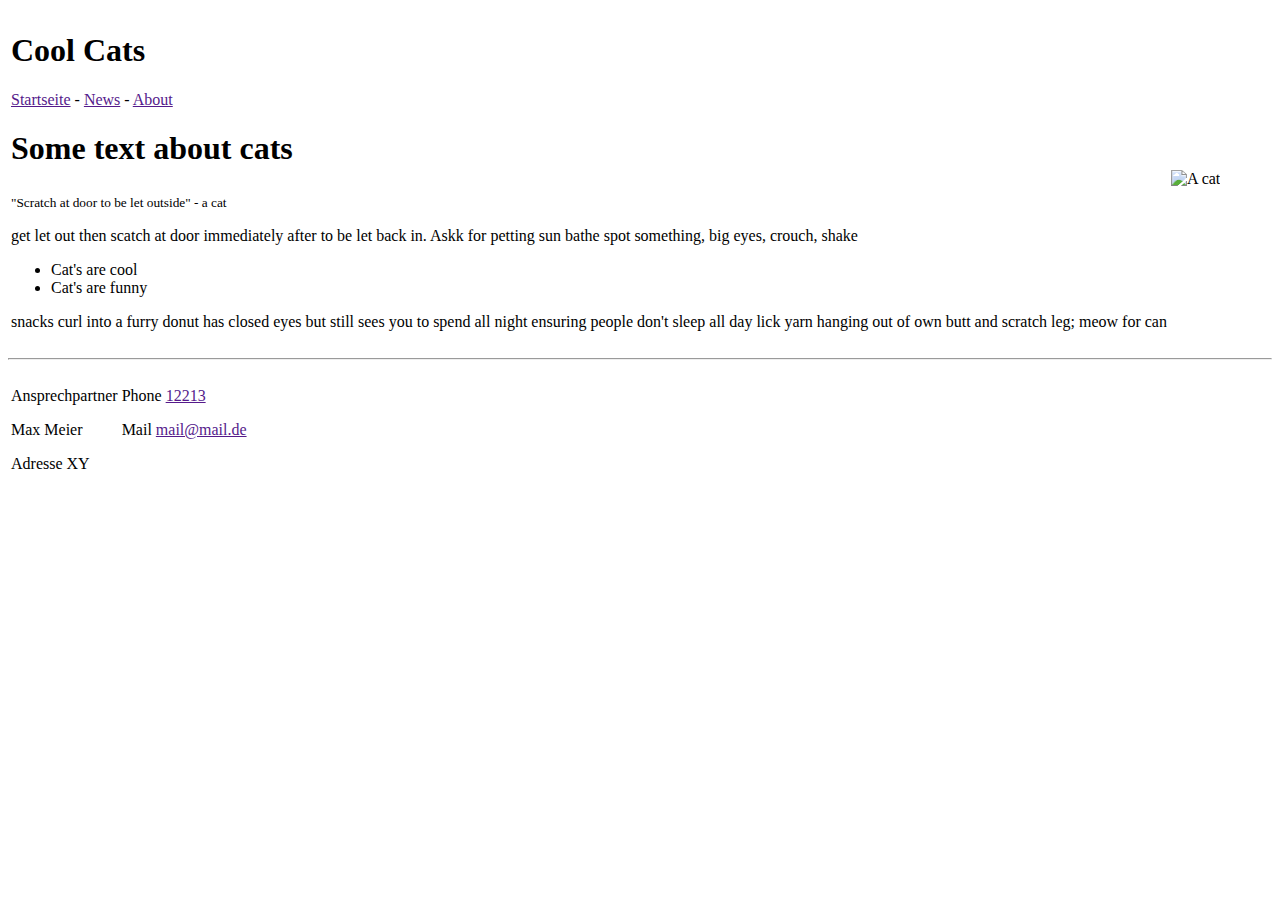
==== index.html @ 05c12480 "initial commit" ====
<!DOCTYPE html>
<html lang="en">
<head>
    <meta charset="UTF-8">
    <meta http-equiv="X-UA-Compatible" content="IE=edge">
    <meta name="viewport" content="width=device-width, initial-scale=1.0">
    <title>Cool Cats</title>
</head>
<body>
    <table>
        <td>
            <h1>Cool Cats</h1>
            <nav><a href="">Startseite</a> - <a href="">News</a> - <a href="">About</a></nav>
            <h1>Some text about cats</h1>
            <sub>"Scratch at door to be let outside" - a cat</sub>
            <p>get let out then scatch at door immediately after to be let back in. Askk for petting sun bathe spot something, big eyes, crouch, shake</p>
            <ul>
                <li>Cat's are cool</li>
                <li>Cat's are funny</li>
            </ul>
            <p>snacks curl into a furry donut has closed eyes but still sees you to spend all night ensuring people don't sleep all day lick yarn hanging out of own butt and scratch leg; meow for can</p>
        </td>
        <td>
            <img src="http://placekitten.com/200/300" alt="A cat">
        </td>
    </table>
</body>
<hr>
<footer>
    <table>
        <td>
            <p>Ansprechpartner</p>
            <p>Max Meier</p>
            <p>Adresse XY</p>
        </td>
        <td>
            <p><span>Phone <a href="">12213</a></span></p>
            <p><span>Mail <a href="">mail@mail.de</a></span></p>
            <p><br></p>
        </td>
    </table>
</footer>
</html>
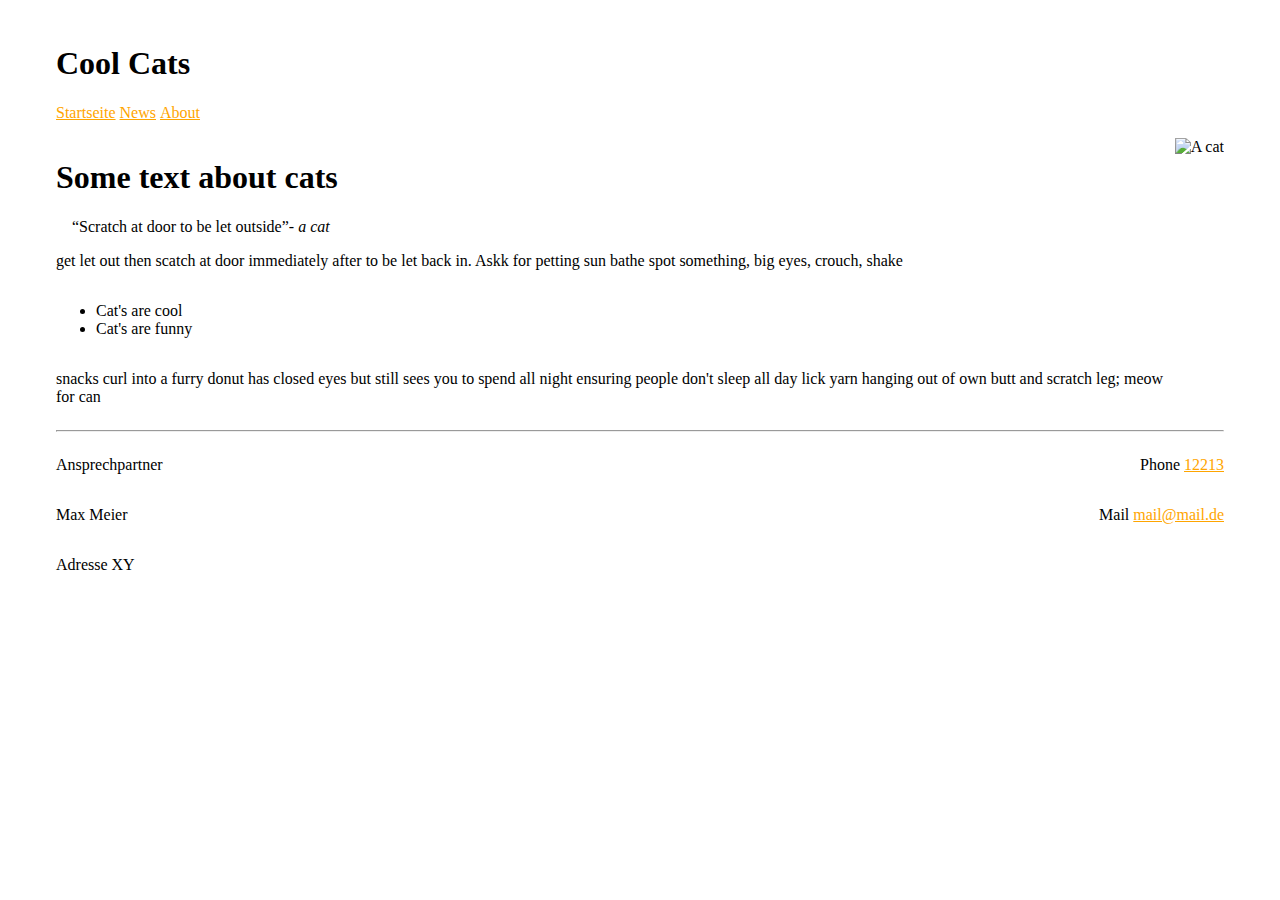
==== commit 6b206884: "add css, small optimizations" ====
--- a/index.html
+++ b/index.html
@@ -1,43 +1,53 @@
 <!DOCTYPE html>
 <html lang="en">
+
 <head>
     <meta charset="UTF-8">
     <meta http-equiv="X-UA-Compatible" content="IE=edge">
     <meta name="viewport" content="width=device-width, initial-scale=1.0">
     <title>Cool Cats</title>
+    <link rel="stylesheet" href="css/style.css">
 </head>
+
 <body>
-    <table>
-        <td>
-            <h1>Cool Cats</h1>
-            <nav><a href="">Startseite</a> - <a href="">News</a> - <a href="">About</a></nav>
+    <h1>Cool Cats</h1>
+    <nav>
+        <ul>
+            <li><a href="index.html">Startseite</a></li>
+            <li><a href="about.html">News</a></li>
+            <li><a href="contact.html">About</a></li>
+        </ul>
+    </nav>
+    <div class="wrapper">
+        <div class="item1">
             <h1>Some text about cats</h1>
-            <sub>"Scratch at door to be let outside" - a cat</sub>
-            <p>get let out then scatch at door immediately after to be let back in. Askk for petting sun bathe spot something, big eyes, crouch, shake</p>
+            <span class="citation"><q>Scratch at door to be let outside</q><cite>- a cat</cite></span>
+            <p>get let out then scatch at door immediately after to be let back in. Askk for petting sun bathe spot
+                something, big eyes, crouch, shake</p>
             <ul>
                 <li>Cat's are cool</li>
                 <li>Cat's are funny</li>
             </ul>
-            <p>snacks curl into a furry donut has closed eyes but still sees you to spend all night ensuring people don't sleep all day lick yarn hanging out of own butt and scratch leg; meow for can</p>
-        </td>
-        <td>
+            <p>snacks curl into a furry donut has closed eyes but still sees you to spend all night ensuring people
+                don't sleep all day lick yarn hanging out of own butt and scratch leg; meow for can</p>
+
+        </div>
+        <div class="item2">
             <img src="http://placekitten.com/200/300" alt="A cat">
-        </td>
-    </table>
-</body>
-<hr>
-<footer>
-    <table>
-        <td>
+        </div>
+    </div>
+    <hr>
+    <footer class="wrapper">
+        <div class="item1">
             <p>Ansprechpartner</p>
             <p>Max Meier</p>
             <p>Adresse XY</p>
-        </td>
-        <td>
+        </div>
+        <div class="item2">
             <p><span>Phone <a href="">12213</a></span></p>
             <p><span>Mail <a href="">mail@mail.de</a></span></p>
-            <p><br></p>
-        </td>
-    </table>
-</footer>
+        </div>
+    </footer>
+</body>
+
 </html>--- a/css/style.css
+++ b/css/style.css
@@ -0,0 +1,54 @@
+.wrapper {
+    display: grid;
+}
+
+.item1{
+    grid-column-start: 1;
+    display: flex;
+    flex-direction: column;
+    align-items: left;
+}
+.item2{
+    grid-column-start: 2;
+    display: flex;
+    flex-direction: column;
+    align-items: right;
+}
+.item2 > p {
+    display: flex;
+    float: right;
+    justify-content: flex-end;
+}
+
+nav > ul > li {
+    display: inline;
+}
+nav > ul {
+    list-style: none;
+    padding: 0;
+}
+
+body {
+    padding: 1em 3em;
+}
+
+a {
+    color: orange;
+}
+
+.citation {
+    margin-left: 1em;
+}
+
+@media (max-width: 600px) {
+    .wrapper {
+        display: flex;
+        flex-direction: column;
+        align-items: left;
+    }
+    .item1 .item2 > p {
+        display: flex;
+        float: right;
+        justify-content: flex-end;
+    }
+}
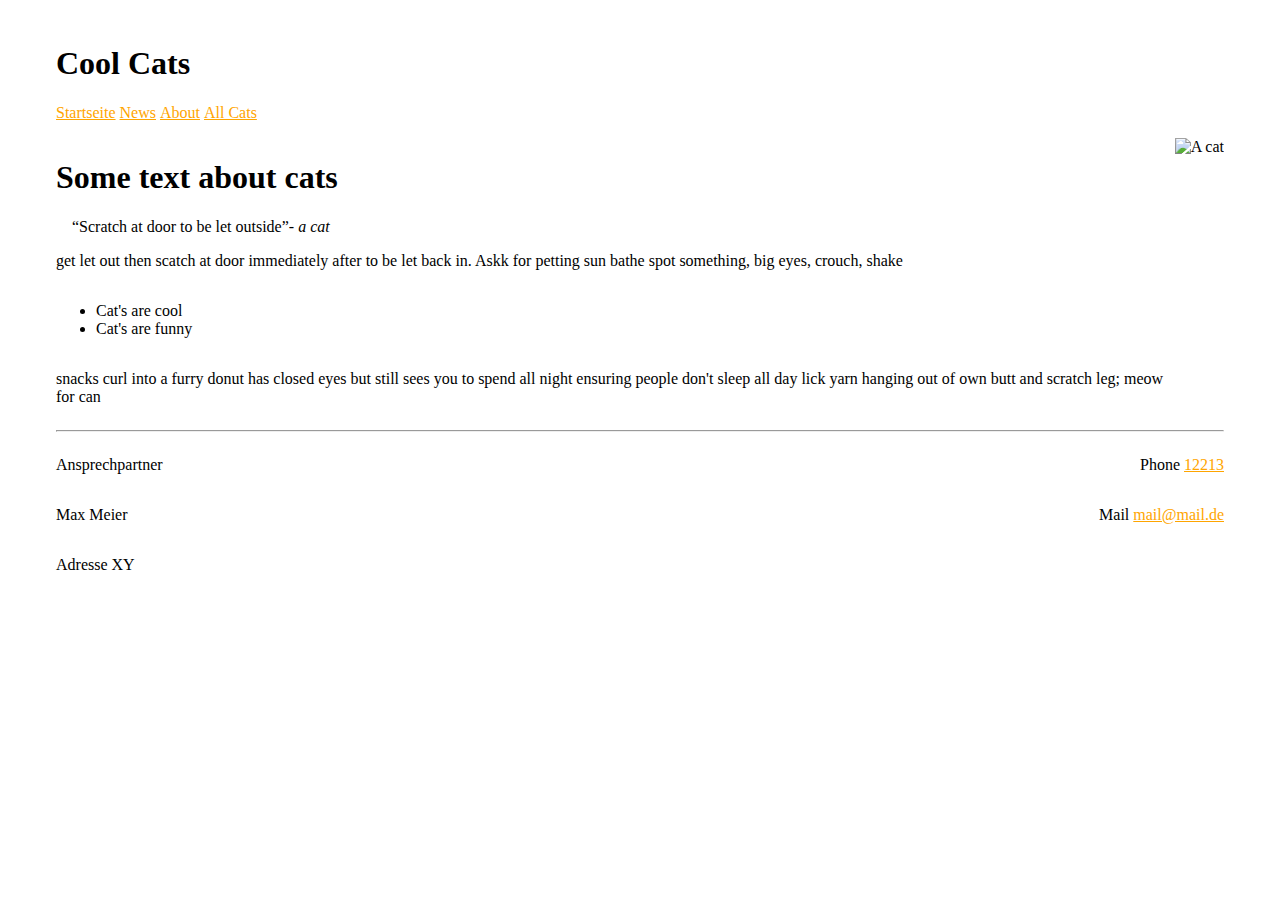
==== commit 04c48cef: "add js (all cats page)" ====
--- a/index.html
+++ b/index.html
@@ -16,6 +16,7 @@
             <li><a href="index.html">Startseite</a></li>
             <li><a href="about.html">News</a></li>
             <li><a href="contact.html">About</a></li>
+            <li><a href="all-cats.html">All Cats</a></li>
         </ul>
     </nav>
     <div class="wrapper">
